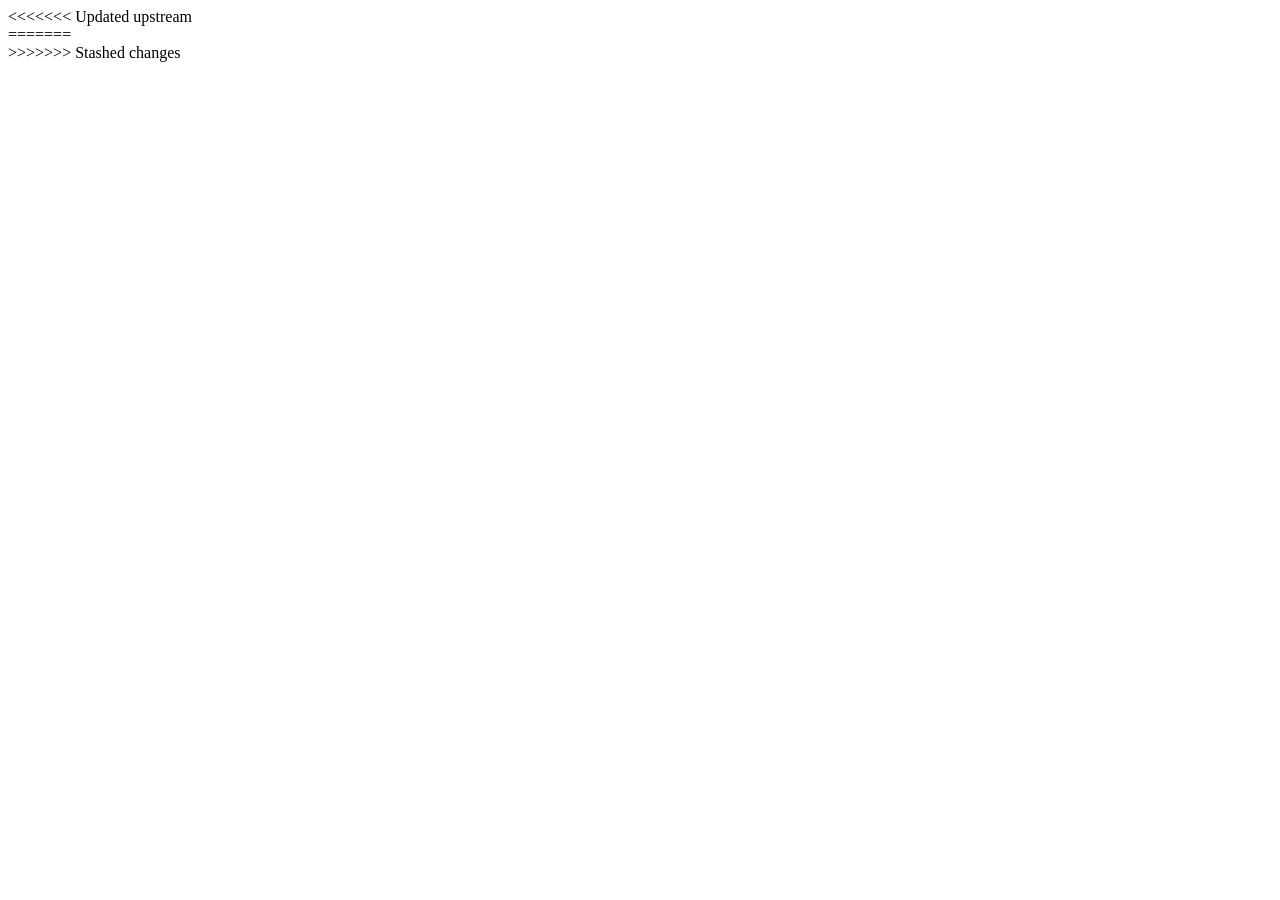
==== index.html @ 96d067db "Auto stash before merge of "master" and "origin/master" added form;" ====
<<<<<<< Updated upstream
<!DOCTYPE html><html lang="en"><head><meta charset="utf-8"><meta name="viewport" content="width=device-width,initial-scale=1,shrink-to-fit=no"><meta name="theme-color" content="#000000"><meta name="author" content="Johnathon Southworth"><title>Web Development</title><link href="/Johnathonjelly.github.io/static/css/main.92753dec.css" rel="stylesheet"></head><body><noscript>You need to enable JavaScript to run this app.</noscript><div id="root"></div><script type="text/javascript" src="/Johnathonjelly.github.io/static/js/main.67d39486.js"></script></body></html>
=======
<!DOCTYPE html><html lang="en"><head><meta charset="utf-8"><meta name="viewport" content="width=device-width,initial-scale=1,shrink-to-fit=no"><meta name="theme-color" content="#000000"><meta name="author" content="Johnathon Southworth"><title>Web Development</title><link href="/Johnathonjelly.github.io/static/css/main.29473924.css" rel="stylesheet"></head><body><noscript>You need to enable JavaScript to run this app.</noscript><div id="root"></div><script type="text/javascript" src="/Johnathonjelly.github.io/static/js/main.09c28e10.js"></script></body></html>
>>>>>>> Stashed changes
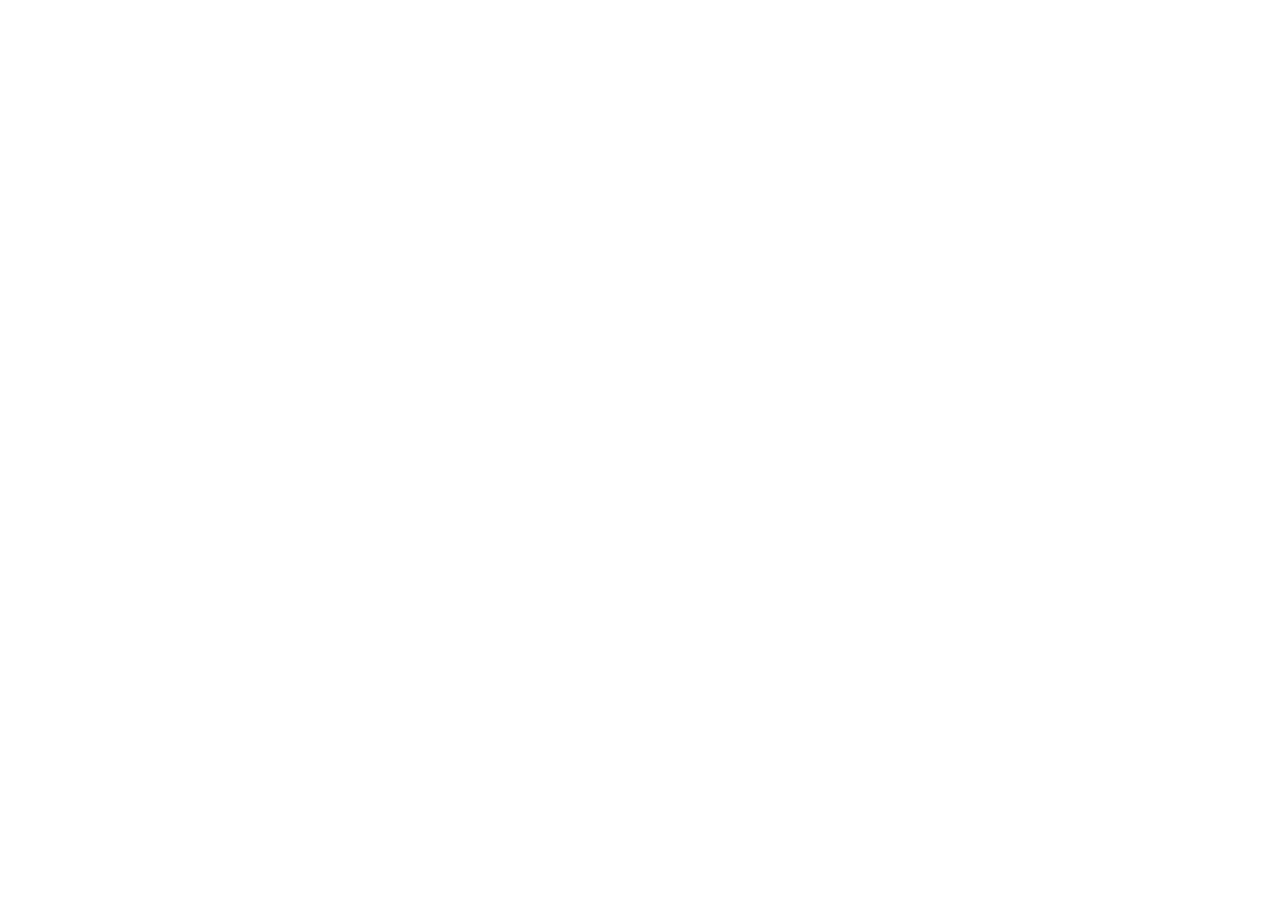
==== commit db1f4aff: "Add files via upload" ====
--- a/index.html
+++ b/index.html
@@ -1,5 +1 @@
-<<<<<<< Updated upstream
-<!DOCTYPE html><html lang="en"><head><meta charset="utf-8"><meta name="viewport" content="width=device-width,initial-scale=1,shrink-to-fit=no"><meta name="theme-color" content="#000000"><meta name="author" content="Johnathon Southworth"><title>Web Development</title><link href="/Johnathonjelly.github.io/static/css/main.92753dec.css" rel="stylesheet"></head><body><noscript>You need to enable JavaScript to run this app.</noscript><div id="root"></div><script type="text/javascript" src="/Johnathonjelly.github.io/static/js/main.67d39486.js"></script></body></html>
-=======
-<!DOCTYPE html><html lang="en"><head><meta charset="utf-8"><meta name="viewport" content="width=device-width,initial-scale=1,shrink-to-fit=no"><meta name="theme-color" content="#000000"><meta name="author" content="Johnathon Southworth"><title>Web Development</title><link href="/Johnathonjelly.github.io/static/css/main.29473924.css" rel="stylesheet"></head><body><noscript>You need to enable JavaScript to run this app.</noscript><div id="root"></div><script type="text/javascript" src="/Johnathonjelly.github.io/static/js/main.09c28e10.js"></script></body></html>
->>>>>>> Stashed changes
+<!DOCTYPE html><html lang="en"><head><meta charset="utf-8"><meta name="viewport" content="width=device-width,initial-scale=1,shrink-to-fit=no"><meta name="theme-color" content="#000000"><meta name="author" content="Johnathon Southworth"><meta name="description" content="Johnathon Southworth is a student of web development. Currently self teaching react, redux, graphQL, and laravel, Southworth strives to be the best web developer he can be. The site contains projects and personal information on Southworth."><title>Johnathon Southworth</title><link href="/Johnathonjelly.github.io/static/css/main.2e208205.css" rel="stylesheet"></head><body><noscript>You need to enable JavaScript to run this app.</noscript><div id="root"></div><script type="text/javascript" src="/Johnathonjelly.github.io/static/js/main.7805e233.js"></script></body></html>
